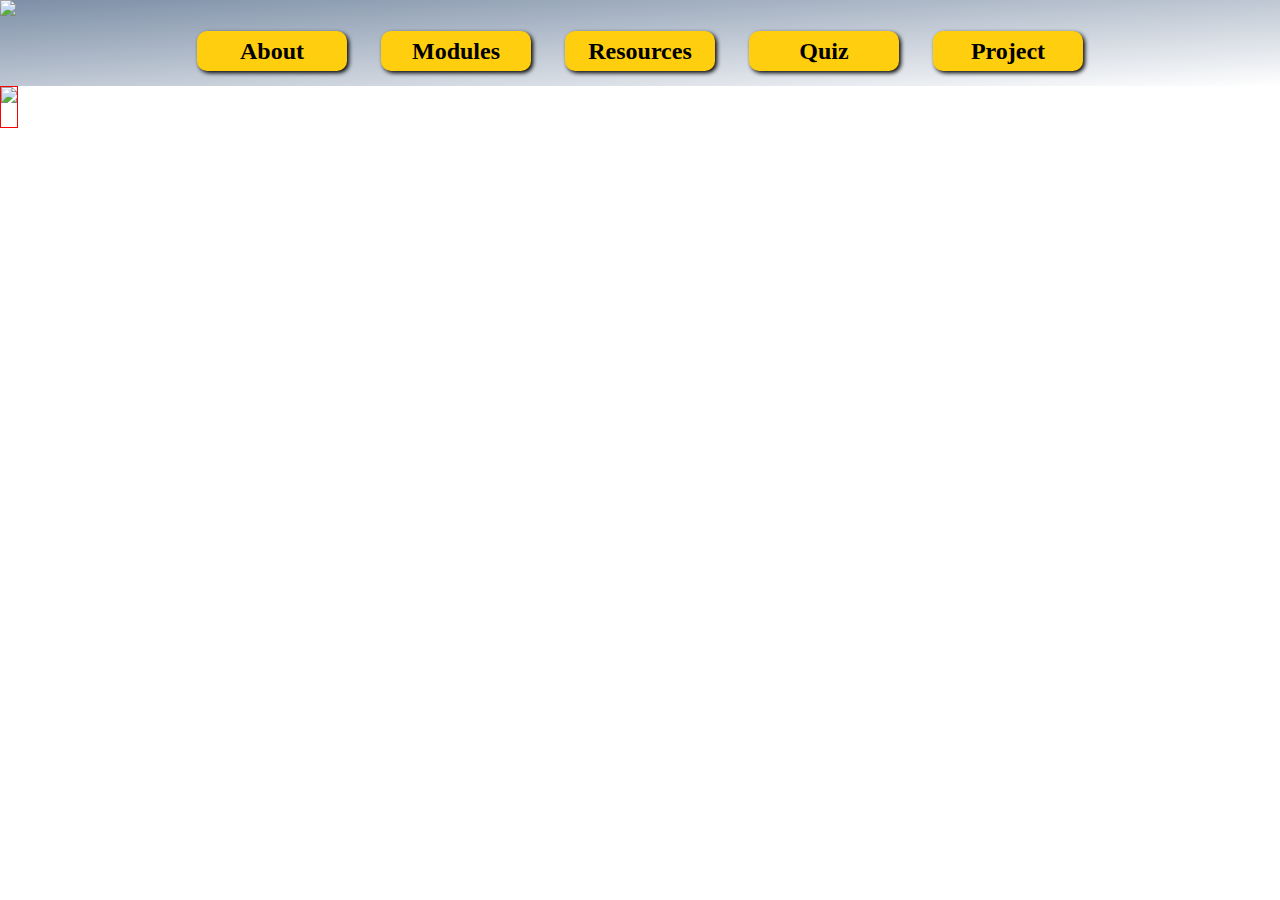
==== ais.html @ 4115c503 "landing page" ====
<!DOCTYPE html>
<html>
<head>
<link rel="stylesheet" href="ais.css">
</head>
<body>
<div class="container">
	<img src="compass.png" />
	<div class="buttons">
		<button href="#">About</button>
		<button href="#">Modules</button>
		
		<button href="#">Resources</button>
		<button href="#">Quiz</button>
		<button href="#">Project</button>
	</div>
	<div class="university-footer">
		<img src="footer.png" />
	</div>
</div>

</body>
</html>
---- ais.css ----
* {
	margin: 0;
}
html, body {
	height: 100%;
}
.container {
	background: linear-gradient(to bottom right, #7d8fa7, #ffffff);
	text-align: center;
	margin: 0;
	border: 0px;
}
button {
	background-color: #FFCE0E;
	height: 40px;
	width: 150px;
	border: none;
	border-radius: 10px;
	font-family: Futura;
	font-weight: bold;
	text-align: center;
	font-size: 24px;
	box-shadow: 2px 2px 4px #000000;
	margin: 15px;
	outline-style: none;
}

button:hover {
	background-color: #FFDF1F;
}

button:active {
  background-color: #EEBD0D;
  box-shadow: 0 5px #666;
  transform: translateY(4px);
  outline: none;
}

img {
	max-width: 100%;
	margin: auto;
	display: block;
}

.buttons {
	text-align: center;
}

.university-footer {
	position: fixed;
	background: #ffffff;
	border: 1px solid red;
	height: 40px;
}

@font-face {
	font-family: Futura;
	src: url(GlacialIndifference-Regular.otf);
}
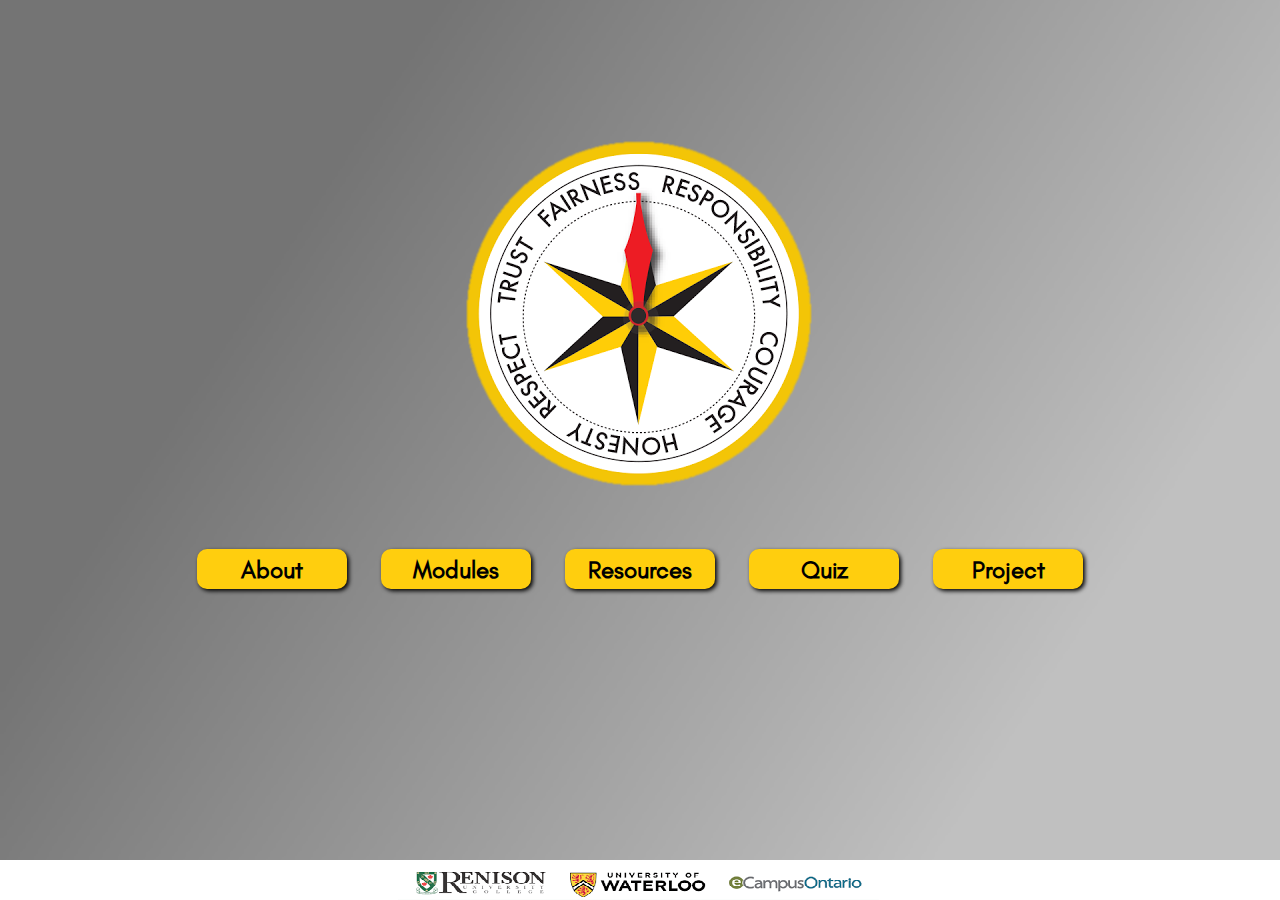
==== commit b70f64a3: "Background set as image & Fixed footer" ====
--- a/ais.html
+++ b/ais.html
@@ -1,10 +1,9 @@
 <!DOCTYPE html>
 <html>
 <head>
-<link rel="stylesheet" href="ais.css">
+	<link rel="stylesheet" href="ais.css">
 </head>
 <body>
-<div class="container">
 	<img src="compass.png" />
 	<div class="buttons">
 		<button href="#">About</button>
@@ -17,7 +16,5 @@
 	<div class="university-footer">
 		<img src="footer.png" />
 	</div>
-</div>
-
 </body>
 </html>--- a/ais.css
+++ b/ais.css
@@ -1,14 +1,6 @@
-* {
-	margin: 0;
-}
-html, body {
-	height: 100%;
-}
-.container {
-	background: linear-gradient(to bottom right, #7d8fa7, #ffffff);
-	text-align: center;
-	margin: 0;
-	border: 0px;
+html { 
+  background: url(landingBackground.png) no-repeat center center fixed; 
+  background-size: cover;
 }
 button {
 	background-color: #FFCE0E;
@@ -48,9 +40,10 @@
 
 .university-footer {
 	position: fixed;
+	left: 0;
+	bottom: 0;
+	width: 100%;
 	background: #ffffff;
-	border: 1px solid red;
-	height: 40px;
 }
 
 @font-face {
